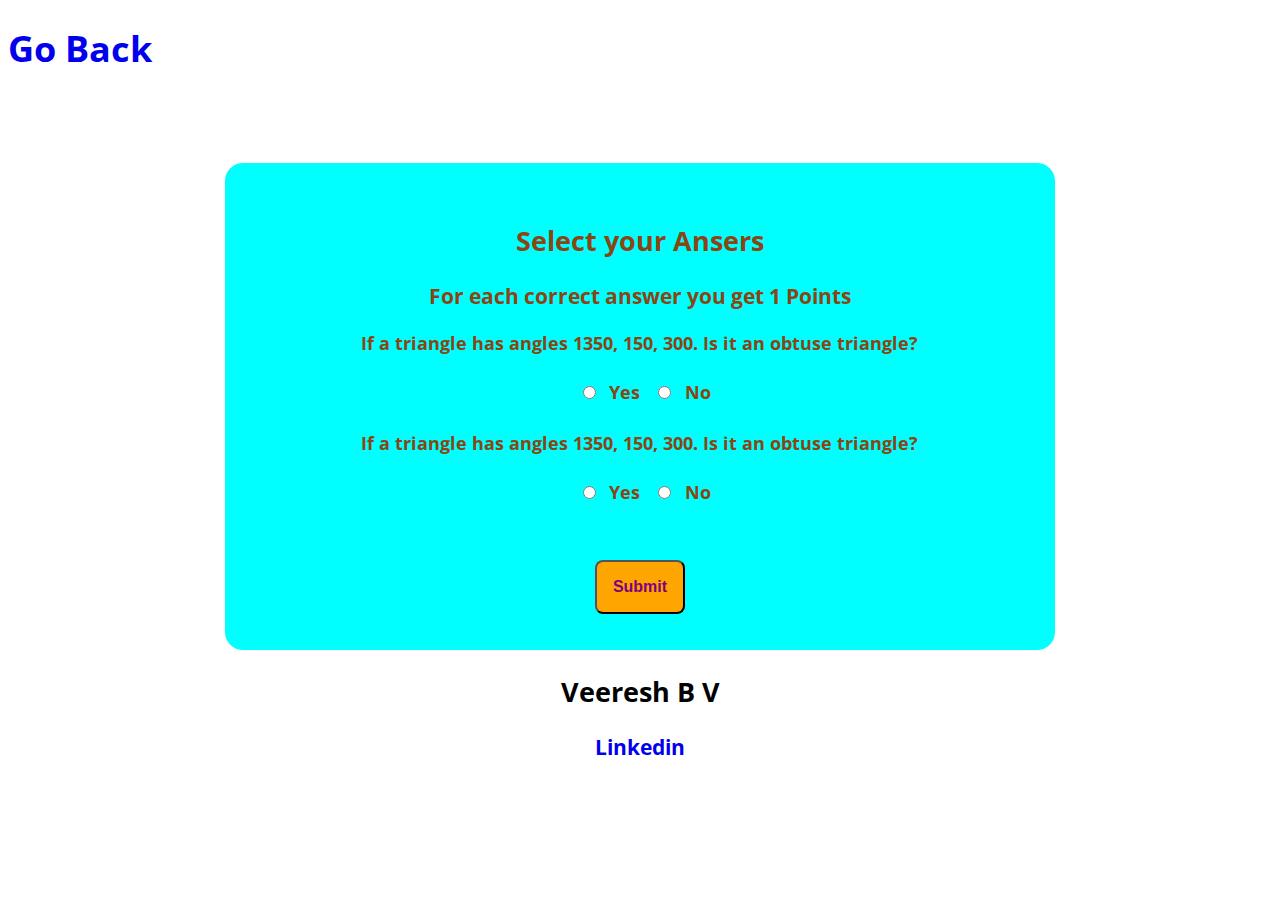
==== quiz.html @ 0b114174 "feat:quiz working properly" ====
<!DOCTYPE html>
<html lang="en">
<head>
    <meta charset="UTF-8">
    <meta http-equiv="X-UA-Compatible" content="IE=edge">
    <meta name="viewport" content="width=device-width, initial-scale=1.0">
    <link href="/styles.css" rel="stylesheet"/>
    <title>Triangle:Area</title>
</head>
<body>
    <h1><a href="index.html">Go Back</a></h1>
    <div class="container">
        <h2>Select your Ansers</h2>
        <h3>For each correct answer you get 1 Points</h3>
        
       <form class="quiz-form">
        <div class="question-div">
            <p> If a triangle has angles 1350, 150, 300. Is it an obtuse triangle?</p>
            <label><input type="radio" name = question1 value="Yes"/>Yes</label>
            <label><input type="radio" name = question1 value="No"/>No</label>
          
        </div>

        <div class="question-div">
            <p> If a triangle has angles 1350, 150, 300. Is it an obtuse triangle?</p>
            <label><input type="radio" name = question2 value="Yes"/>Yes</label>
            <label><input type="radio" name = question2 value="No"/>No</label>
        </div>
        
       </form>
       
       <button class="submit-button">Submit</button>
       <div class="output-div"></div>
        
        
       
    </div>

    <footer>
        <h2 style="font-weight: bold;">Veeresh B V</h2>
        <h3><a href="https://www.linkedin.com/in/veereshbv04/">Linkedin</a></h3>
    </footer>

    <script src="/quiz.js"></script>
    
</body>
---- styles.css ----
@import url('https://fonts.googleapis.com/css2?family=Open+Sans+Condensed:wght@300&display=swap');

body{
    font-family: 'Open Sans Condensed', sans-serif;
    font-size: large;
    font-weight: bold;
}

.container{
    width: 60%;
    height:auto;
    background-color: aqua;
    align-items: center;
    margin: auto;
    text-align: center;
    padding: 2em;
    margin-top: 5em;
    border-radius: 1em;
    color: saddlebrown;
}

.container  .container-div{
    background-color: orange;
    text-align: center;
    align-items: center;
    width: inherit;
    margin: auto;
    border-radius: 0.5em;
    color: purple;

}


a{
    width: inherit;
    cursor: pointer;
    text-decoration: none;
}

footer{
    margin: auto;
    text-align: center;
}

input{
    background-color: white;
    text-align: center;
    align-items: center;
    width: inherit;
    margin: auto;
    border-radius: 0.5em;
    color: purple;
    width: fit-content;
    margin: 1em;
}

.output-div{
    color: blue;
    font-family: sans-serif;
    font-weight: bold;
    font-size: 1.5em;

}



button{
    background-color: orange;
    text-align: center;
    align-items: center;
    width: fit-content;
    margin: auto;
    border-radius: 0.5em;
    color: purple;
    padding: 1em;
    font-weight: bold;
    font-size: 1rem;
    margin-top: 3em;
    cursor: pointer;
}
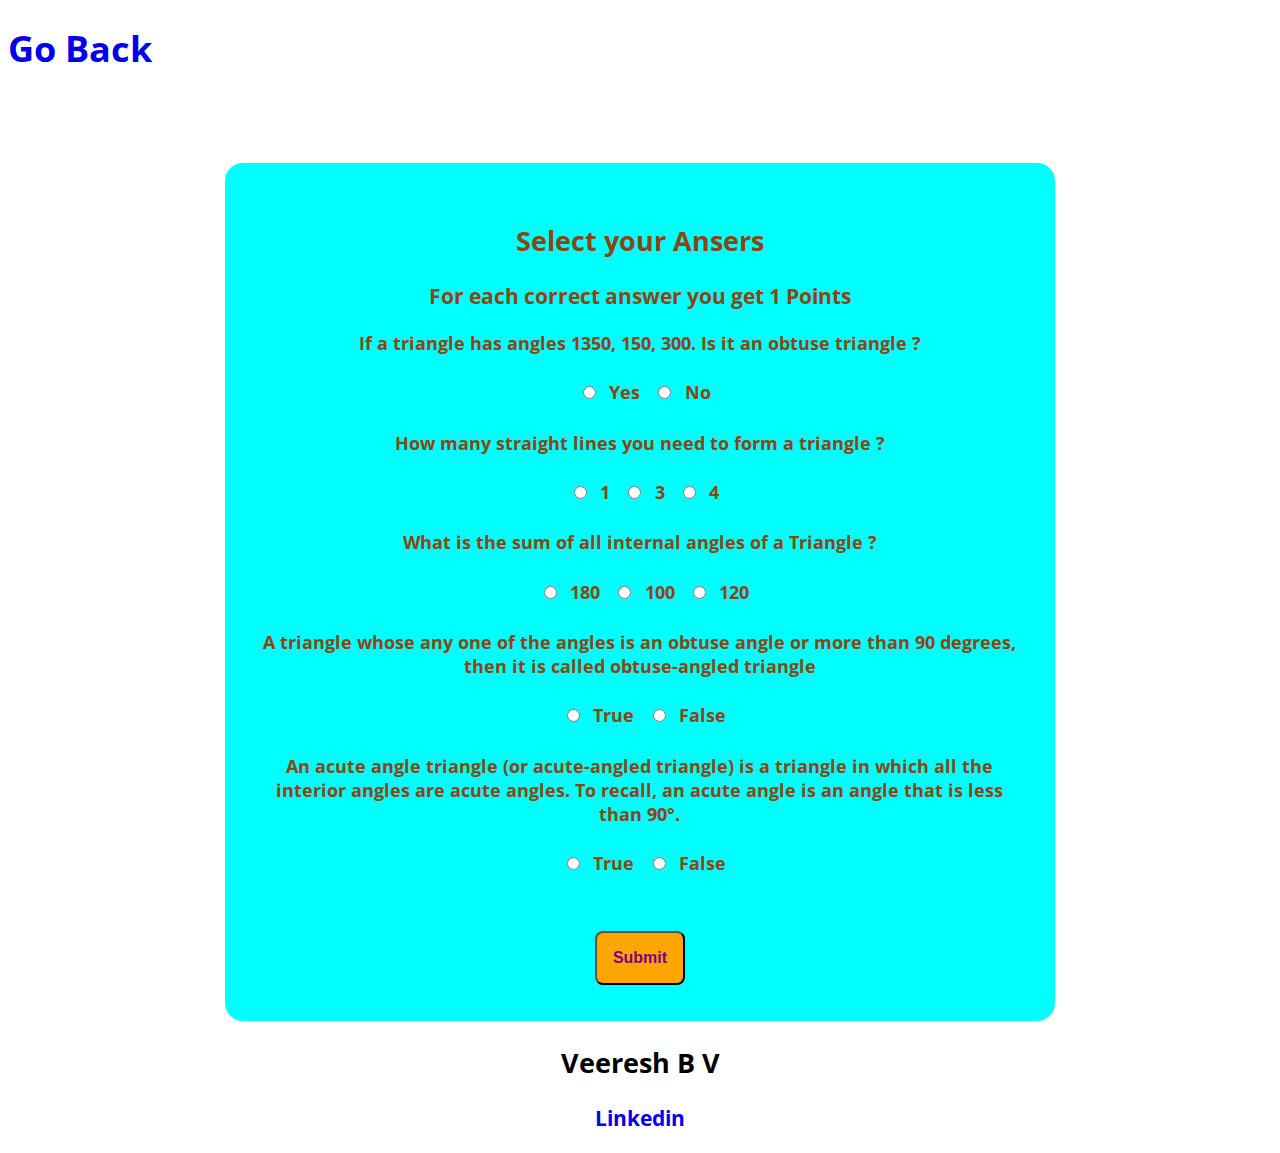
==== commit 6a6e0d54: "feat: questions added" ====
--- a/quiz.html
+++ b/quiz.html
@@ -15,17 +15,44 @@
         
        <form class="quiz-form">
         <div class="question-div">
-            <p> If a triangle has angles 1350, 150, 300. Is it an obtuse triangle?</p>
-            <label><input type="radio" name = question1 value="Yes"/>Yes</label>
+            <p> If a triangle has angles 1350, 150, 300. Is it an obtuse triangle ?</p>
+            <label><input type="radio" name = question1 value="Yes" />Yes</label>
             <label><input type="radio" name = question1 value="No"/>No</label>
           
         </div>
 
         <div class="question-div">
-            <p> If a triangle has angles 1350, 150, 300. Is it an obtuse triangle?</p>
-            <label><input type="radio" name = question2 value="Yes"/>Yes</label>
-            <label><input type="radio" name = question2 value="No"/>No</label>
+            <p> How many straight lines you need to form a triangle ?</p>
+            <label><input type="radio" name = question2 value="1"/>1</label>
+            <label><input type="radio" name = question2 value="3"/>3</label>
+            <label><input type="radio" name = question2 value="4"/>4</label>
         </div>
+
+        <div class="question-div">
+            <p> What is the sum of all internal angles of a Triangle ?</p>
+            <label><input type="radio" name = question3 value="180"/>180</label>
+            <label><input type="radio" name = question3 value="100"/>100</label>
+            <label><input type="radio" name = question3 value="120"/>120</label>
+        </div>
+
+        <div class="question-div">
+            <p> A triangle whose any one of the angles is an obtuse angle or more than 90 degrees, then it is called obtuse-angled triangle</p>
+            <label><input type="radio" name = question4 value="True"/>True</label>
+            <label><input type="radio" name = question4 value="False"/>False</label>
+        </div>
+
+        <div class="question-div">
+            <p> An acute angle triangle (or acute-angled triangle) is a triangle in which all the interior angles are acute angles. To recall, an acute angle is an angle that is less than 90°.</p>
+            <label><input type="radio" name = question5 value="True"/>True</label>
+            <label><input type="radio" name = question5 value="False"/>False</label>
+        </div>
+
+        
+
+
+        
+        
+
         
        </form>
        
